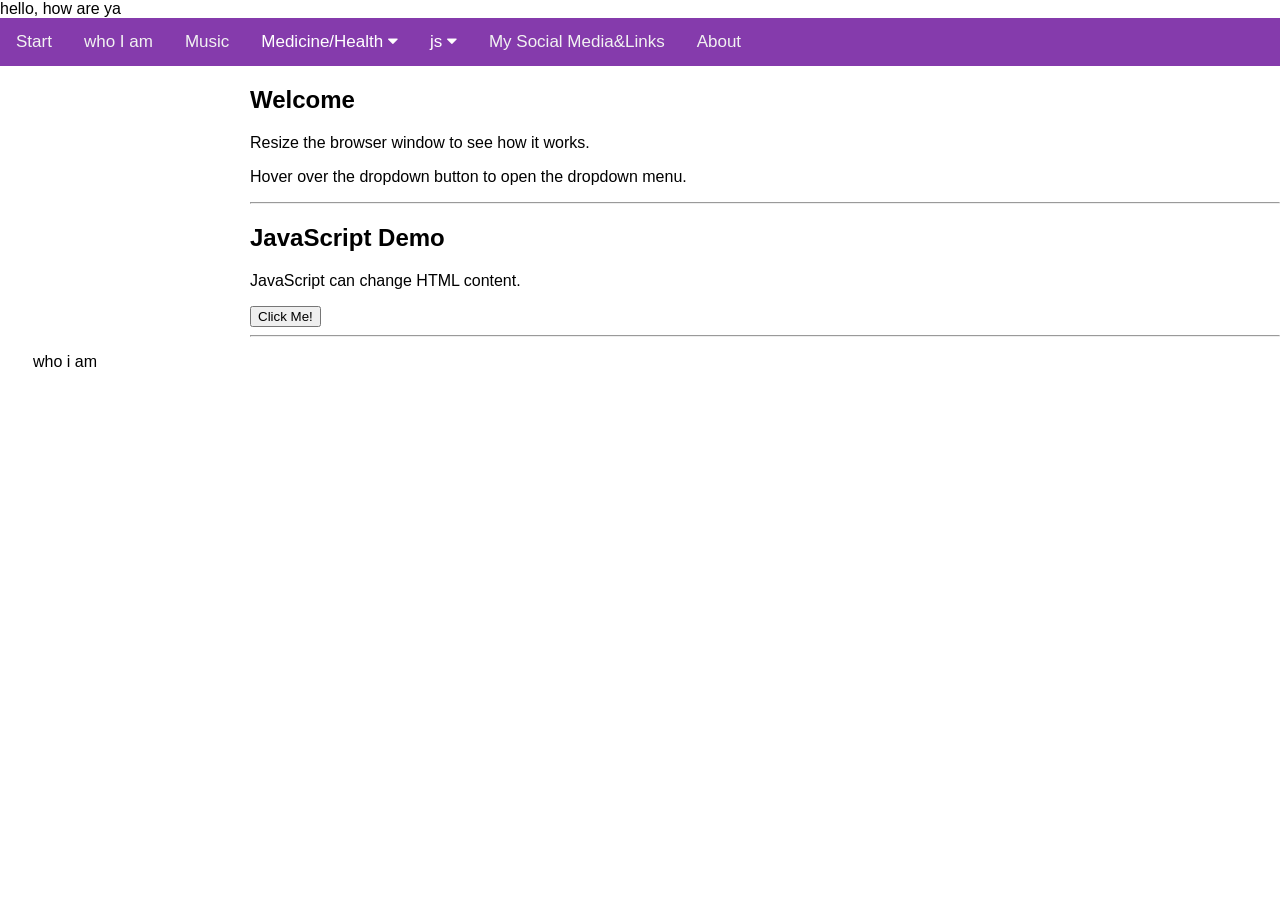
==== vsc hp 1st one/index.html @ 7d938be6 "Add files via upload" ====
<!DOCTYPE html>
<html>
<head>

  <link rel="stylesheet" href="thestyling.css">
<script type="text/javascript" src="simpletest.js"></script>
<script src="basicstructure.js"> </script>

<meta name="viewport" content="width=device-width, initial-scale=1">
<link rel="stylesheet" href="https://cdnjs.cloudflare.com/ajax/libs/font-awesome/4.7.0/css/font-awesome.min.css">

<style>

</style>

</head>
<body>
<script src="basicstructure.js"> </script>

<div class="topnav" id="myTopnav">

<a href="log.html">Start</a>
<a href="whoiam.html">who I am</a>
<a href="time.php">Music</a>
 <div class="dropdown">
    <button id="medicine-button" class="dropbtn">Medicine/Health 
      <i class="fa fa-caret-down"></i>
    </button>
    <div class="dropdown-content">
      <a href="https:google.de">Link 1</a>
      <a href="xxxxx.html">styletest</a>
      <a href="#">Link 3</a>
    </div>
  </div> 
<div class="dropdown">
    <button class="dropbtn">js 
      <i class="fa fa-caret-down"></i>
    </button>
    <div class="dropdown-content">
      <a href="basicstructure.js">jstestfile</a>
      <a href="#">Link 2</a>
      <a href="#">Link 3</a>
    </div>
  </div> 
<a href="mysocialmedia.html">My Social Media&Links</a>
  <a href="#about">About</a>
</div>

<div style="padding-left:250px">
  <h2>Welcome</h2>
  <p>Resize the browser window to see how it works.</p>
  <p>Hover over the dropdown button to open the dropdown menu.</p>
  <?php include 'time.php';?>

  <hr>
  <h2>JavaScript Demo</h2>
  <p id="demo">JavaScript can change HTML content.</p>
  <button type="button" onclick="changeDemoText()">Click Me!</button>
  <hr>
  <p>
</p>
</div>
<div style="padding-left: 33px;"> 
  who i am
</div>


</body>
</html>
---- vsc hp 1st one/thestyling.css ----
body {margin:0;font-family:Arial}

.topnav {
  overflow: hidden;
  background-color: rgb(133, 59, 172);
}

.topnav a {
  float: left;
  display: block;
  color: #f2f2f2;
  text-align: center;
  padding: 14px 16px;
  text-decoration: none;
  font-size: 17px;
}

.active {
  background-color: #04AA6D;
  color: white;
}

.topnav .icon {
  display: none;
}

.dropdown {
  float: left;
  overflow: hidden;
}

.dropdown .dropbtn {
  font-size: 17px;    
  border: none;
  outline: none;
  color: white;
  padding: 14px 16px;
  background-color: inherit;
  font-family: inherit;
  margin: 0;
}

.dropdown-content {
  display: none;
  position: absolute;
  background-color: #f9f9f9;
  min-width: 160px;
  box-shadow: 0px 8px 16px 0px rgba(0,0,0,0.2);
  z-index: 1;
}

.dropdown-content a {
  float: none;
  color: black;
  padding: 12px 16px;
  text-decoration: none;
  display: block;
  text-align: left;
}

.topnav a:hover, .dropdown:hover .dropbtn {
  background-color: #555;
  color: white;
}

.dropdown-content a:hover {
  background-color: #ddd;
  color: black;
}

.dropdown:hover .dropdown-content {
  display: block;
}

@media screen and (max-width: 600px) {
  .topnav a:not(:first-child), .dropdown .dropbtn {
    display: none;
  }
  .topnav a.icon {
    float: right;
    display: block;
  }
}

@media screen and (max-width: 600px) {
  .topnav.responsive {position: relative;}
  .topnav.responsive .icon {
    position: absolute;
    right: 0;
    top: 0;
  }
  .topnav.responsive a {
    float: none;
    display: block;
    text-align: left;
  }
  .topnav.responsive .dropdown {float: none;}
  .topnav.responsive .dropdown-content {position: relative;}
  .topnav.responsive .dropdown .dropbtn {
    display: block;
    width: 100%;
    text-align: left;
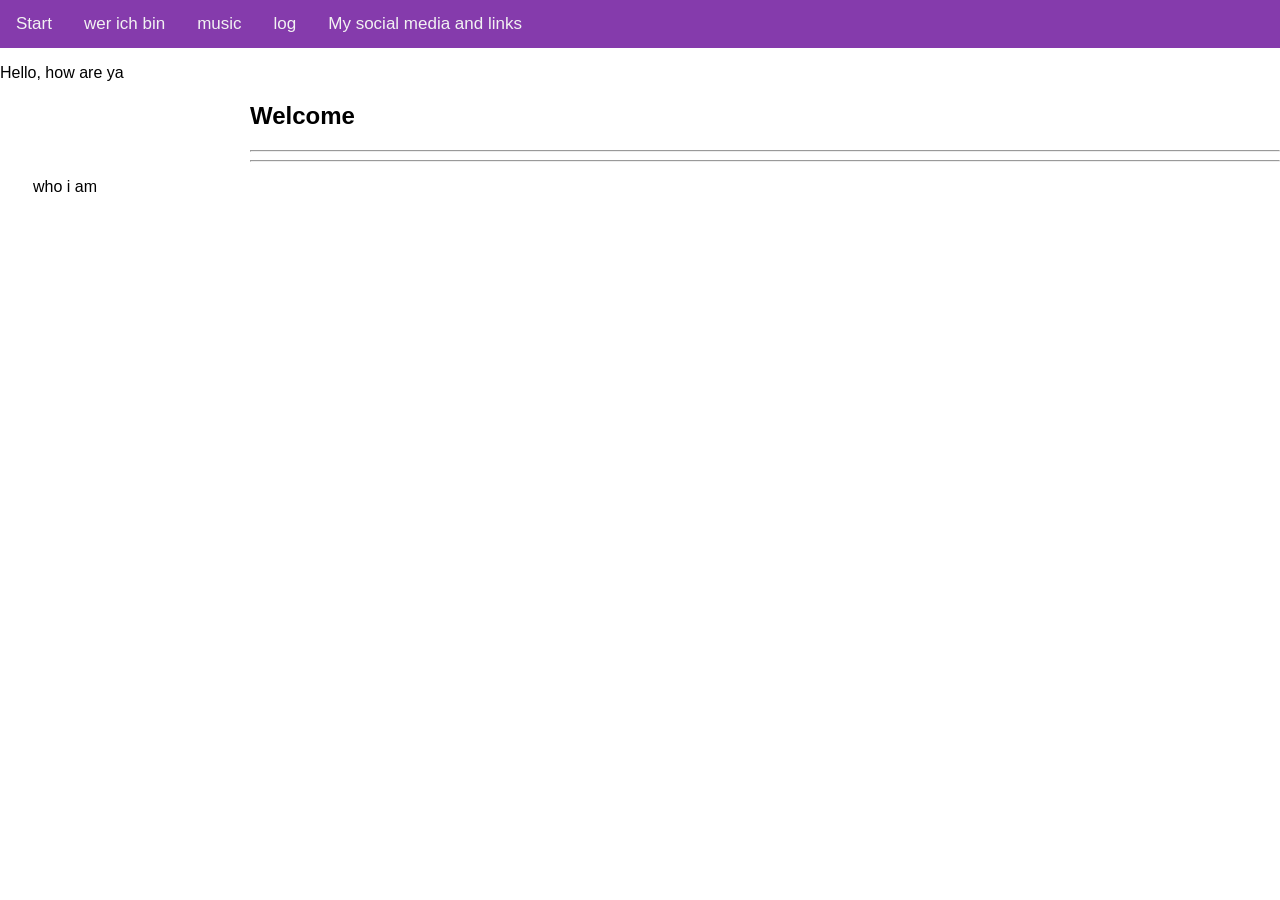
==== commit 31b5dda8: "Add files via upload" ====
--- a/vsc hp 1st one/index.html
+++ b/vsc hp 1st one/index.html
@@ -5,67 +5,40 @@
 <head>
 
   <link rel="stylesheet" href="thestyling.css">
-<script type="text/javascript" src="simpletest.js"></script>
-<script src="basicstructure.js"> </script>
 
 <meta name="viewport" content="width=device-width, initial-scale=1">
 <link rel="stylesheet" href="https://cdnjs.cloudflare.com/ajax/libs/font-awesome/4.7.0/css/font-awesome.min.css">
 
-<style>
+</head>                                                               
+<body>
 
-</style>
+<div class="topnav">
+<script src="scriipt.js"></script>
+<script src="basicstructure.js"> </script>
+</div>
 
-</head>
-<body>
-<script src="basicstructure.js"> </script>
-
-<div class="topnav" id="myTopnav">
-
-<a href="log.html">Start</a>
-<a href="whoiam.html">who I am</a>
-<a href="time.php">Music</a>
- <div class="dropdown">
-    <button id="medicine-button" class="dropbtn">Medicine/Health 
-      <i class="fa fa-caret-down"></i>
-    </button>
-    <div class="dropdown-content">
-      <a href="https:google.de">Link 1</a>
-      <a href="xxxxx.html">styletest</a>
-      <a href="#">Link 3</a>
-    </div>
-  </div> 
-<div class="dropdown">
-    <button class="dropbtn">js 
-      <i class="fa fa-caret-down"></i>
-    </button>
-    <div class="dropdown-content">
-      <a href="basicstructure.js">jstestfile</a>
-      <a href="#">Link 2</a>
-      <a href="#">Link 3</a>
-    </div>
-  </div> 
-<a href="mysocialmedia.html">My Social Media&Links</a>
-  <a href="#about">About</a>
-</div>
 
 <div style="padding-left:250px">
   <h2>Welcome</h2>
-  <p>Resize the browser window to see how it works.</p>
-  <p>Hover over the dropdown button to open the dropdown menu.</p>
-  <?php include 'time.php';?>
+
+
 
   <hr>
-  <h2>JavaScript Demo</h2>
-  <p id="demo">JavaScript can change HTML content.</p>
-  <button type="button" onclick="changeDemoText()">Click Me!</button>
+  
   <hr>
   <p>
+  
 </p>
 </div>
 <div style="padding-left: 33px;"> 
   who i am
 </div>
 
-
+<?php
+date_default_timezone_set("Europe/Amsterdam");
+echo "The time is " . date("h:i:sa - ");        
+echo "";
+echo "The date is " . date ("jS-M-y");
+?>
 </body>
 </html>
--- a/vsc hp 1st one/thestyling.css
+++ b/vsc hp 1st one/thestyling.css
@@ -72,31 +72,3 @@
   display: block;
 }
 
-@media screen and (max-width: 600px) {
-  .topnav a:not(:first-child), .dropdown .dropbtn {
-    display: none;
-  }
-  .topnav a.icon {
-    float: right;
-    display: block;
-  }
-}
-
-@media screen and (max-width: 600px) {
-  .topnav.responsive {position: relative;}
-  .topnav.responsive .icon {
-    position: absolute;
-    right: 0;
-    top: 0;
-  }
-  .topnav.responsive a {
-    float: none;
-    display: block;
-    text-align: left;
-  }
-  .topnav.responsive .dropdown {float: none;}
-  .topnav.responsive .dropdown-content {position: relative;}
-  .topnav.responsive .dropdown .dropbtn {
-    display: block;
-    width: 100%;
-    text-align: left;
